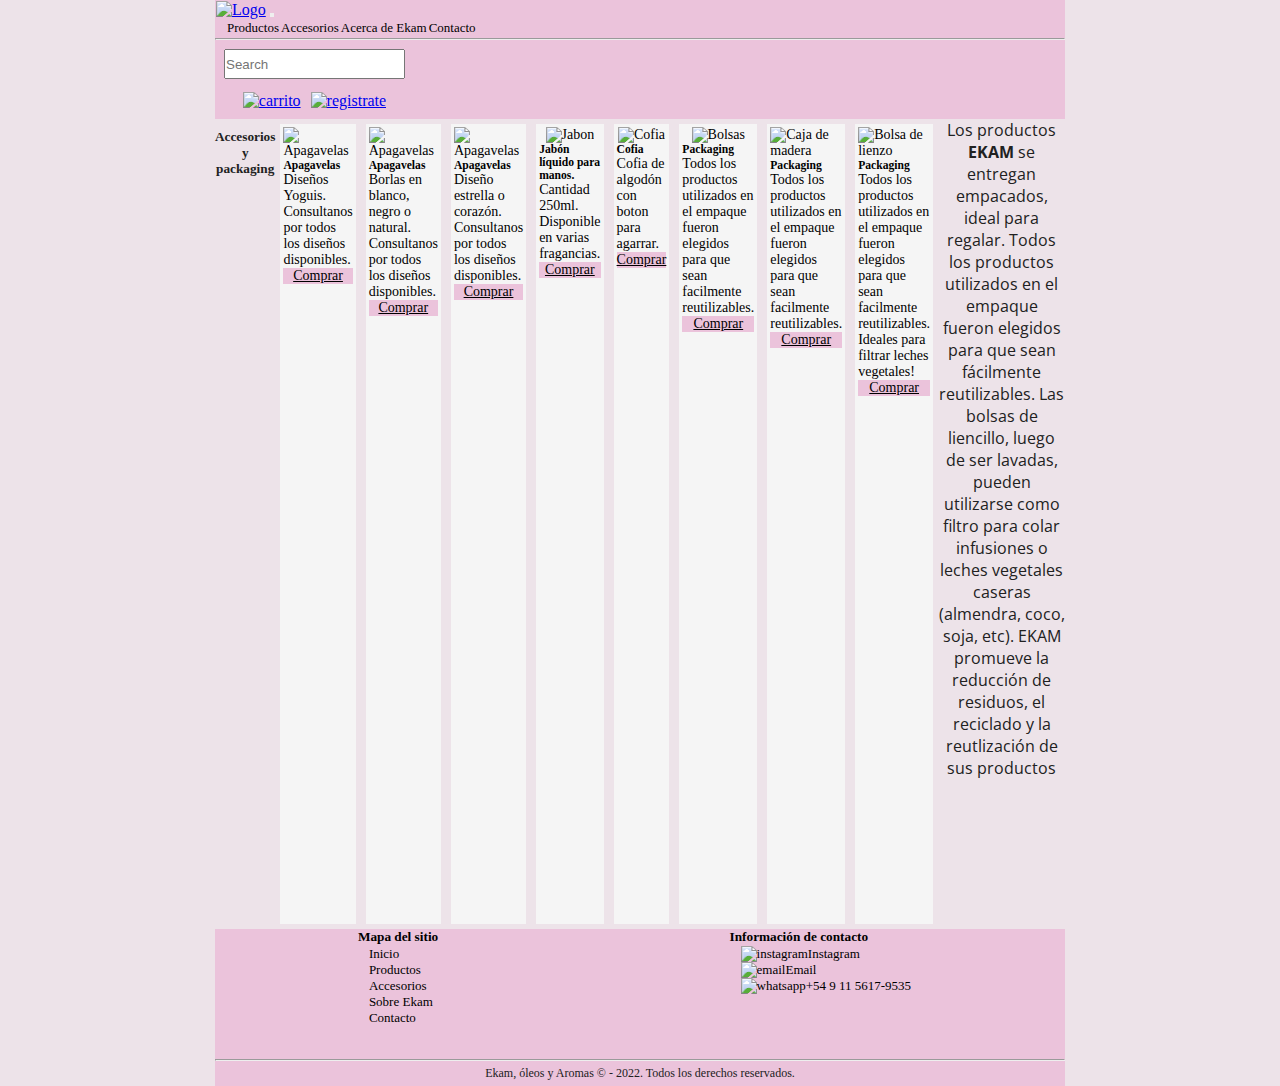
==== pages/accesorios.html @ 089a938b "modifique el index y agregue estilos a todos los html" ====
<!DOCTYPE html>
<html lang="en">
  <head>
    <meta charset="UTF-8">
    <meta http-equiv="X-UA-Compatible" content="IE=edge">
    <meta name="viewport" content="width=device-width, initial-scale=1.0">
    <!-- Keywords -->
    <meta name="keywords" content="apagavelas, jabon perfumado, aromatizadores, Ekam, velas de soja, artesanal"/>
    <!-- descripcion -->
    <meta name="description" content="tenemos accesorios para las velas como apagavelas, difusores, aceites, y mas productos artesanales"/>
    <!-- Typo -->
    <link
    rel="stylesheet"
    href="https://fonts.googleapis.com/css2?family=Open+Sans:ital,wght@1,300;1,400;1,500&display=swap"/>
    <!-- Icono pastaña web -->
    <link rel="icon" href="https://res.cloudinary.com/dd68h7zlq/image/upload/v1663432617/Proyecto%20final%20Coder/EKAM_Logo_niy2fd.png"/>
    <title>Ekam | Accesorios</title>
    <!-- CSS Bootstrap -->
    <link href="https://cdn.jsdelivr.net/npm/bootstrap@5.2.1/dist/css/bootstrap.min.css" rel="stylesheet" integrity="sha384-iYQeCzEYFbKjA/T2uDLTpkwGzCiq6soy8tYaI1GyVh/UjpbCx/TYkiZhlZB6+fzT" crossorigin="anonymous">
    <!-- CSS Propio -->
    <link rel="stylesheet" href="../css/style.css">
  </head>
  <body>
    <!-- header -->
    <Header class="header">
        <nav class="navbar navbar-expand-lg color-nav">
            <div class="container-fluid">
              <a class="logo" href="../index.html"><img src="https://res.cloudinary.com/dd68h7zlq/image/upload/v1663432617/Proyecto%20final%20Coder/EKAM_Logo_niy2fd.png" alt="Logo" class="logo"
              /></a>
              <button
                class="navbar-toggler"
                type="button"
                data-bs-toggle="collapse"
                data-bs-target="#navbarNav"
                aria-controls="navbarNav"
                aria-expanded="false"
                aria-label="Toggle navigation">
                <span class="navbar-toggler-icon"></span>
              </button>
              <div class="collapse navbar-collapse" id="navbarNav">
                <ul class="navbar-nav d-flex">
                  <li class="nav-item">
                    <a class="nav-link" href="../pages/productos.html">Productos</a>
                  </li>
                  <li class="nav-item">
                    <a class="nav-link" href="../pages/accesorios.html">Accesorios</a>
                  </li>
                  <li class="nav-item">
                    <a class="nav-link" href="../pages/aboutus.html">Acerca de Ekam</a>
                  </li>
                  <li class="nav-item">
                    <a class="nav-link" href="../pages/contacto.html">Contacto</a>
                  </li>
                </ul>
              </div>
            </div>
          </nav>
          <hr>
      <nav class="navbar">
        <div class="container-fluid">
           <form class="d-flex" role="search">
                <input class="form-control me-2" type="search" placeholder="Search" aria-label="Search">
           </form> 
           <div class="loginCarrito">
              <a href="./productos.html"
            ><img
              src="https://res.cloudinary.com/dd68h7zlq/image/upload/v1664135512/Proyecto%20final%20Coder/icons8-carrito-de-compras-100_geldiu.png"
              alt="carrito" height="30px" class="iconos"/></a>
              <a href="./contacto.html"
            ><img
              src="https://res.cloudinary.com/dd68h7zlq/image/upload/v1664135512/Proyecto%20final%20Coder/icons8-usuario-de-g%C3%A9nero-neutro-100_lo8odv.png"
              alt="registrate" height="30px" class="iconos"/></a>
          </div>
        </div>
      </nav>
    </Header>

    <!-- main -->
    <main class="main-container-accesorios d-flex row">
      <h1 hidden>Accesorios</h1>
      <h5 class="tituloAccesorios">Accesorios y packaging</h5>
      <div class="containerAccesorios d-flex row">
        <div class="card" style="max-width: 400px">
          <div class="row g-0">
            <div class="col-md-5 d-flex">
              <img
                src="https://res.cloudinary.com/dd68h7zlq/image/upload/v1662941827/Proyecto%20final%20Coder/dise%C3%B1os_fzwfvs.jpg"
                class="img-fluid rounded-start"
                alt="Apagavelas"
              />
            </div>
            <div class="col-md-7">
              <div class="card-body">
                <h5 class="card-title">Apagavelas</h5>
                <p class="card-text">
                  Diseños Yoguis. Consultanos por todos los diseños disponibles.
                </p>
                <a href="./accesorios.html" class="btn">Comprar</a>
              </div>
            </div>
          </div>
        </div>
        <div class="card" style="max-width: 400px">
          <div class="row g-0">
            <div class="col-md-5 d-flex">
              <img
                src="https://res.cloudinary.com/dd68h7zlq/image/upload/v1662941827/Proyecto%20final%20Coder/borlas_auxlx7.jpg"
                class="img-fluid rounded-start"
                alt="Apagavelas"
              />
            </div>
            <div class="col-md-7">
              <div class="card-body">
                <h5 class="card-title">Apagavelas</h5>
                <p class="card-text">
                  Borlas en blanco, negro o natural. Consultanos por todos los diseños disponibles.
                </p>
                <a href="./accesorios.html" class="btn">Comprar</a>
              </div>
            </div>
          </div>
        </div>
        <div class="card" style="max-width: 400px">
          <div class="row g-0">
            <div class="col-md-5 d-flex">
              <img
                src="https://res.cloudinary.com/dd68h7zlq/image/upload/v1662941827/Proyecto%20final%20Coder/articulo_1501_zeodff.jpg"
                class="img-fluid rounded-start"
                alt="Apagavelas"
              />
            </div>
            <div class="col-md-7">
              <div class="card-body">
                <h5 class="card-title">Apagavelas</h5>
                <p class="card-text">
                  Diseño estrella o corazón. Consultanos por todos los diseños disponibles.
                </p>
                <a href="./accesorios.html" class="btn">Comprar</a>
              </div>
            </div>
          </div>
        </div>
        <div class="card" style="max-width: 400px">
          <div class="row g-0">
            <div class="col-md-5 d-flex">
              <img
                src="https://res.cloudinary.com/dd68h7zlq/image/upload/v1663779561/Proyecto%20final%20Coder/Jabon_emjldt.jpg"
                class="img-fluid rounded-start"
                alt="Jabon"
              />
            </div>
            <div class="col-md-7">
              <div class="card-body">
                <h5 class="card-title">Jabón líquido para manos.</h5>
                <p class="card-text">
                  Cantidad 250ml. Disponible en varias fragancias.
                </p>
                <a href="./accesorios.html" class="btn">Comprar</a>
              </div>
            </div>
          </div>
        </div>
        <div class="card" style="max-width: 400px">
          <div class="row g-0">
            <div class="col-md-5 d-flex">
              <img
                src="https://res.cloudinary.com/dd68h7zlq/image/upload/v1662941800/Proyecto%20final%20Coder/cofia1_yhhnia.jpg"
                class="img-fluid rounded-start"
                alt="Cofia"
              />
            </div>
            <div class="col-md-7">
              <div class="card-body">
                <h5 class="card-title">Cofia</h5>
                <p class="card-text">
                  Cofia de algodón con boton para agarrar.
                </p>
                <a href="./accesorios.html" class="btn">Comprar</a>
              </div>
            </div>
          </div>
        </div>
        <div class="card" style="max-width: 400px">
          <div class="row g-0">
            <div class="col-md-5 d-flex">
              <img
                src="https://res.cloudinary.com/dd68h7zlq/image/upload/v1662941766/Proyecto%20final%20Coder/bolsa_lprak3.jpg"
                class="img-fluid rounded-start"
                alt="Bolsas"
              />
            </div>
            <div class="col-md-7">
              <div class="card-body">
                <h5 class="card-title">Packaging</h5>
                <p class="card-text">
                  Todos los productos utilizados en el empaque fueron elegidos
                  para que sean facilmente reutilizables.
                </p>
                <a href="./accesorios.html" class="btn">Comprar</a>
              </div>
            </div>
          </div>
        </div>
        <div class="card" style="max-width: 400px">
          <div class="row g-0">
            <div class="col-md-5 d-flex">
              <img
                src="https://res.cloudinary.com/dd68h7zlq/image/upload/v1662941766/Proyecto%20final%20Coder/caja_hcigps.jpg"
                class="img-fluid rounded-start"
                alt="Caja de madera"
              />
            </div>
            <div class="col-md-7">
              <div class="card-body">
                <h5 class="card-title">Packaging</h5>
                <p class="card-text">
                  Todos los productos utilizados en el empaque fueron elegidos
                  para que sean facilmente reutilizables.
                </p>
                <a href="./accesorios.html" class="btn">Comprar</a>
              </div>
            </div>
          </div>
        </div>
        <div class="card" style="max-width: 400px">
          <div class="row g-0">
            <div class="col-md-5 d-flex">
              <img
                src="https://res.cloudinary.com/dd68h7zlq/image/upload/v1662941766/Proyecto%20final%20Coder/bolsa_de_lienzo_ifhvyk.jpg"
                class="img-fluid rounded-start"
                alt="Bolsa de lienzo"
              />
            </div>
            <div class="col-md-7">
              <div class="card-body">
                <h5 class="card-title">Packaging</h5>
                <p class="card-text">
                  Todos los productos utilizados en el empaque fueron elegidos
                  para que sean facilmente reutilizables. Ideales para filtrar
                  leches vegetales!
                </p>
                <a href="./accesorios.html" class="btn">Comprar</a>
              </div>
            </div>
          </div>
        </div>
      </div>
      <div class="container">
        <P> Los productos <strong>EKAM</strong> se entregan empacados, ideal para regalar.
          Todos los productos utilizados en el empaque fueron elegidos para que sean fácilmente reutilizables.
          Las bolsas de liencillo, luego de ser lavadas, pueden utilizarse como filtro para colar infusiones o leches vegetales caseras (almendra, coco, soja, etc).
          EKAM promueve la reducción de residuos, el reciclado y la reutlización de sus productos
        </P>
      </div>
    </main>

    <!-- footer -->
    <footer>
      <div class="footer">
        <section class="mapa">
          <h5>Mapa del sitio</h5>
          <ul>
            <li>
              <a href="../index.html">Inicio</a>
              <a href="../pages/productos.html">Productos</a>
              <a href="../pages/accesorios.html">Accesorios</a>
              <a href="../pages/aboutus.html">Sobre Ekam</a>
              <a href="../pages/contacto.html">Contacto</a>
            </li>
          </ul>
        </section>
        <section class="redes">
          <h5>Información de contacto</h5>
          <ul>
            <li>
              <a
                href="https://www.instagram.com/ekam.oleosyaromas/"
                target="_blank"
                class="fa fa-instagram"
                ><img src="https://res.cloudinary.com/dd68h7zlq/image/upload/v1664135512/Proyecto%20final%20Coder/icons8-instagram-100_a3oon4.png" alt="instagram" height="30px">Instagram</a
              >
              <a
                href="https://mailto:elerom2009@gmail.com/"
                target="_blank"
                class="fa fa-gmail"
                ><img src="https://res.cloudinary.com/dd68h7zlq/image/upload/v1664135513/Proyecto%20final%20Coder/icons8-gmail-100_prlj9f.png" alt="email" height="30px">Email</a
              >
              <a
                href="https://wa.me/+54 9 11 5617-9535"
                target="_blank"
                class="fa fa-whatsapp"
                ><img src="https://res.cloudinary.com/dd68h7zlq/image/upload/v1664135512/Proyecto%20final%20Coder/icons8-whatsapp-100_rndmjx.png" alt="whatsapp" height="30px">+54 9 11 5617-9535</a
              >
            </li>
          </ul>
        </section>
      </div>
      <hr>
      <div class="copy">
        <p>
          Ekam, óleos y Aromas &copy; - 2022. Todos los derechos reservados.
        </p>
      </div>
    </footer>
 
    <!-- JavaScript Bundle with Popper -->
  <script src="https://cdn.jsdelivr.net/npm/bootstrap@5.2.1/dist/js/bootstrap.bundle.min.js" integrity="sha384-u1OknCvxWvY5kfmNBILK2hRnQC3Pr17a+RTT6rIHI7NnikvbZlHgTPOOmMi466C8" crossorigin="anonymous"></script>
</body>
</html>
---- css/style.css ----
/*main
@import url('https://fonts.googleapis.com/css2?family=Open+Sans:ital,wght@1,300;1,400;1,500&display=swap');
rules: font-family: 'Open Sans', sans-serif;
*/
.mainIndex {
  min-height: 90vh;
  margin-bottom: 15px; }

.cardIndex {
  --bs-card-spacer-y: 0rem;
  --bs-card-spacer-x: 1rem;
  --bs-card-title-spacer-y: 0.5rem;
  --bs-card-border-width: 0;
  --bs-card-border-color: none;
  --bs-card-border-radius: 0;
  --bs-card-inner-border-radius: none;
  --bs-card-cap-padding-y: 0.5rem;
  --bs-card-cap-padding-x: 1rem;
  --bs-card-img-overlay-padding: 1rem;
  --bs-card-group-margin: 0.75rem;
  position: relative;
  display: flex;
  flex-direction: column;
  min-width: 0;
  word-wrap: break-word;
  border: none;
  border-radius: 0; }

.card-img {
  z-index: 0.7;
  filter: opacity(0.6); }

.card-img-overlay {
  display: flex;
  flex-direction: column;
  flex-wrap: wrap;
  justify-content: center;
  align-content: center;
  align-items: center;
  z-index: 1; }

h1.card-title,
h2.card-text {
  font-family: "Dancing Script", cursive;
  font-weight: 700px;
  text-align: center; }

section.containerP {
  display: flex;
  justify-content: center;
  flex-wrap: wrap;
  margin: 10px;
  justify-items: center; }
  section.containerP p {
    max-width: 700px;
    text-align: center;
    font-family: "Open Sans", sans-serif; }

div.carousel-inner {
  height: 350px;
  width: 350px; }

.carousel {
  height: 350px;
  width: 350px; }

div.containerCarousel {
  display: flex;
  justify-content: center; }

img.logo {
  width: 100px; }
  img.logo:hover {
    transform: scale(1.1); }

.header {
  background-color: #EBC3DB; }

a.nav-link {
  color: black; }
  a.nav-link:hover {
    color: #9F84BD;
    transform: scale(1.1); }

ul.navbar-nav.d-flex {
  justify-content: end;
  margin: 0; }

div.loginCarrito {
  display: flex;
  justify-content: center;
  flex-wrap: wrap;
  margin: 3px; }
  div.loginCarrito a {
    padding: 5px; }
    div.loginCarrito a:hover {
      transform: scale(1.1);
      color: #9F84BD; }

nav.navbar {
  background-color: #EBC3DB;
  display: flex;
  justify-items: flex-end;
  padding: 1px; }

form.d-flex {
  margin: 8px;
  height: 30px; }

div.container-fluid {
  padding: 0; }

hr {
  margin: 0; }

.footer {
  background-color: #EBC3DB;
  color: black;
  display: flex;
  flex-wrap: nowrap;
  justify-content: space-around;
  height: 130px; }

ul {
  list-style: none;
  padding: 0px 10px; }
  ul li {
    display: flex;
    flex-wrap: wrap;
    flex-direction: column;
    justify-content: flex-start;
    font-size: 13px;
    padding: 1px; }

li a {
  text-decoration: none;
  color: black; }
  li a:hover {
    color: #9F84BD; }

div.copy {
  display: flex;
  flex-wrap: nowrap;
  flex-direction: row;
  justify-content: center;
  margin: 0 auto;
  background-color: #EBC3DB; }
  div.copy p {
    height: 20px;
    font-size: 12px;
    margin-top: 5px; }

.mapa h6, .redes h6 {
  font-size: 14px;
  padding: 5px;
  margin-bottom: 0; }

h5.tiuloProductos {
  padding: 10px 0 10px 0;
  text-align: center;
  margin: 0 auto; }

div.card {
  font-family: "Dancing Script", cursive;
  font-size: 14px;
  color: black;
  background-color: whitesmoke;
  padding: 3px;
  margin: 5px; }

a.btn {
  background-color: #EBC3DB;
  color: black;
  display: flex;
  justify-content: center; }

div.container.row {
  margin: 0 auto;
  display: flex;
  flex-wrap: wrap;
  justify-content: center; }

.d-flex {
  display: flex;
  justify-content: center;
  margin: 0 auto; }

.tituloBio {
  font-family: "Open Sans", sans-serif;
  text-align: center;
  margin: 20px; }

div.containerBio p {
  font-family: "Open Sans", sans-serif;
  text-align: center;
  margin: 0 auto;
  margin-bottom: 10px;
  flex-wrap: wrap; }

main.containerBio {
  min-height: 90vh;
  margin-bottom: 30px;
  display: flex;
  flex-wrap: wrap;
  align-items: center;
  align-content: center;
  flex-direction: column; }

h5.tituloAccesorios {
  padding: 10px 0 10px 0;
  text-align: center;
  margin: 0 auto; }

div.container p {
  font-family: "Open Sans", sans-serif;
  max-width: 700px;
  text-align: center;
  margin: 0 auto;
  padding-bottom: 10px; }

main.contacto {
  min-height: 1000px; }

h5.contacto {
  display: flex;
  justify-content: center;
  padding-top: 15px; }

form.contacto {
  display: flex;
  justify-content: center;
  flex-direction: column;
  width: 400px;
  border-style: groove;
  border-color: #9F84BD;
  border-radius: 20px;
  margin: 10px;
  padding: 10px;
  background-color: #b497c731; }

.form-floating {
  max-width: 400px;
  padding: 10px; }

a.btn.contacto {
  display: flex;
  justify-content: center;
  align-self: center;
  width: 200px;
  border-style: groove;
  border: #9F84BD solid; }

.containerContacto {
  display: flex;
  justify-content: center; }

div.map {
  display: flex;
  justify-content: center; }

h6.showroom {
  padding-top: 10px;
  display: flex;
  justify-content: center; }

iframe {
  margin-top: 30px;
  height: 300px;
  margin-bottom: 30px; }

* {
  margin: 0;
  padding: 0;
  box-sizing: border-box; }

body {
  position: relative;
  margin: 0 auto;
  min-height: 100vh;
  color: #212121;
  justify-content: center;
  width: 850px;
  background-color: #EDE3E9; }

main {
  min-height: 90vh;
  margin-bottom: 15px; }

@media (min-width: 992px) {
  .navbar-expand-lg .navbar-collapse {
    display: flex;
    flex-basis: auto;
    flex-wrap: wrap;
    justify-content: flex-end;
    margin: 0;
    padding: 0; } }

@media (max-width: 767px) {
  div.container.row {
    display: flex;
    flex-wrap: wrap;
    justify-content: center;
    align-items: center;
    max-width: 700px; }
  div.card {
    width: 256px;
    height: 478px; }
  div.containerAccesorios.d-flex.row {
    display: flex;
    flex-wrap: wrap;
    justify-content: center;
    align-items: center;
    max-width: 700px;
    margin: 10px 0 10px 0; } }
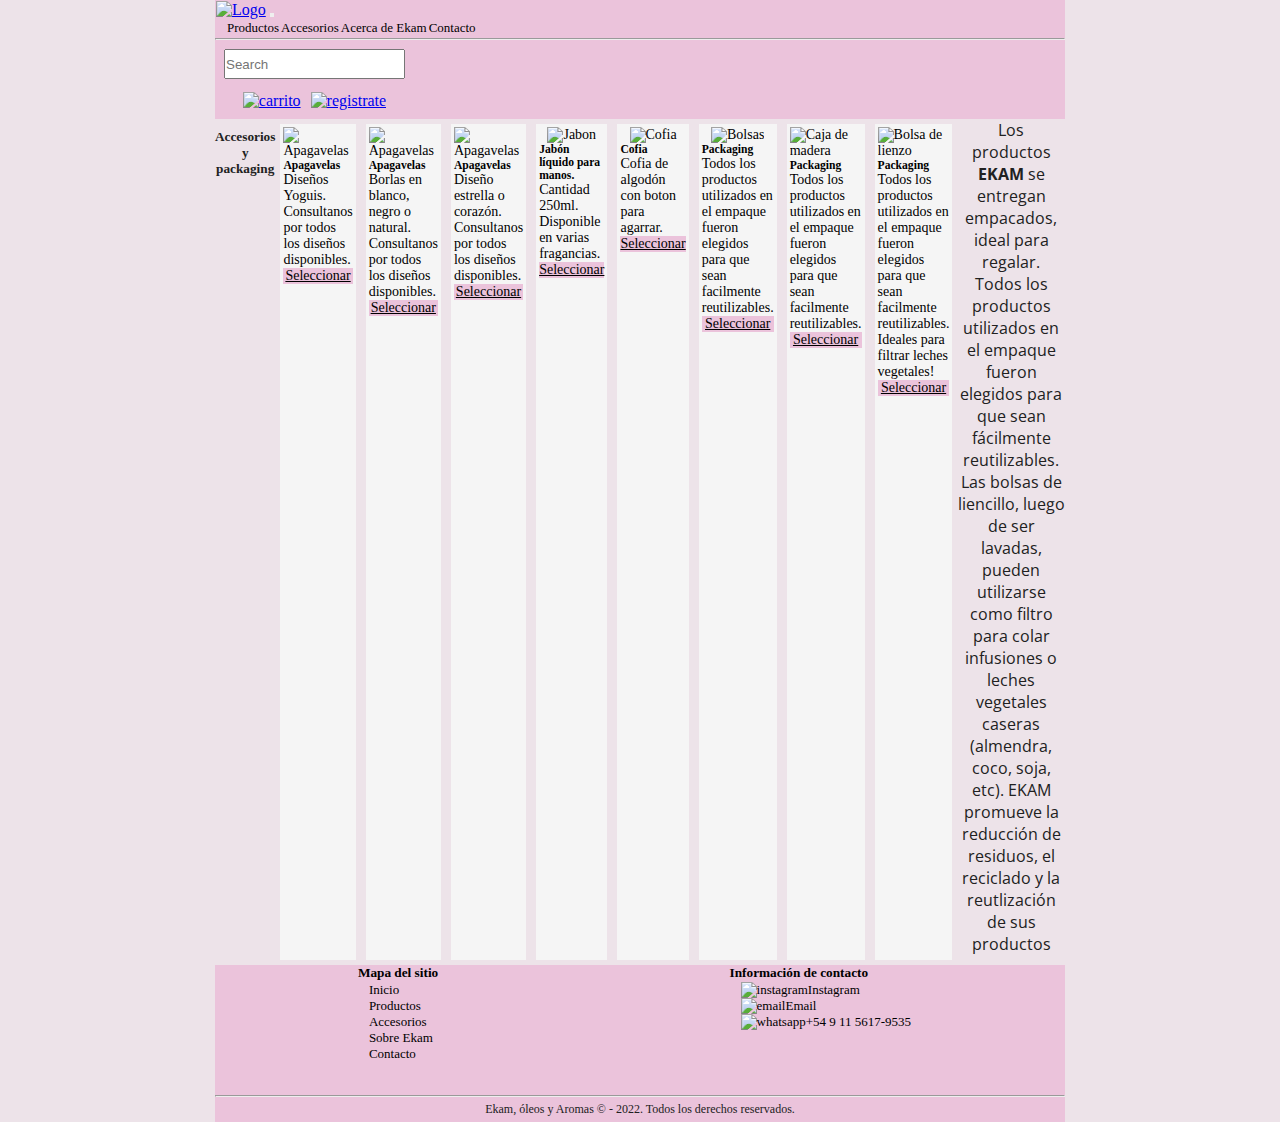
==== commit 6fc3c139: "modifique accesorios" ====
--- a/pages/accesorios.html
+++ b/pages/accesorios.html
@@ -95,7 +95,7 @@
                 <p class="card-text">
                   Diseños Yoguis. Consultanos por todos los diseños disponibles.
                 </p>
-                <a href="./accesorios.html" class="btn">Comprar</a>
+                <a href="./accesorios.html" class="btn">Seleccionar</a>
               </div>
             </div>
           </div>
@@ -115,7 +115,7 @@
                 <p class="card-text">
                   Borlas en blanco, negro o natural. Consultanos por todos los diseños disponibles.
                 </p>
-                <a href="./accesorios.html" class="btn">Comprar</a>
+                <a href="./accesorios.html" class="btn">Seleccionar</a>
               </div>
             </div>
           </div>
@@ -135,7 +135,7 @@
                 <p class="card-text">
                   Diseño estrella o corazón. Consultanos por todos los diseños disponibles.
                 </p>
-                <a href="./accesorios.html" class="btn">Comprar</a>
+                <a href="./accesorios.html" class="btn">Seleccionar</a>
               </div>
             </div>
           </div>
@@ -155,7 +155,7 @@
                 <p class="card-text">
                   Cantidad 250ml. Disponible en varias fragancias.
                 </p>
-                <a href="./accesorios.html" class="btn">Comprar</a>
+                <a href="./accesorios.html" class="btn">Seleccionar</a>
               </div>
             </div>
           </div>
@@ -175,7 +175,7 @@
                 <p class="card-text">
                   Cofia de algodón con boton para agarrar.
                 </p>
-                <a href="./accesorios.html" class="btn">Comprar</a>
+                <a href="./accesorios.html" class="btn">Seleccionar</a>
               </div>
             </div>
           </div>
@@ -196,7 +196,7 @@
                   Todos los productos utilizados en el empaque fueron elegidos
                   para que sean facilmente reutilizables.
                 </p>
-                <a href="./accesorios.html" class="btn">Comprar</a>
+                <a href="./accesorios.html" class="btn">Seleccionar</a>
               </div>
             </div>
           </div>
@@ -217,7 +217,7 @@
                   Todos los productos utilizados en el empaque fueron elegidos
                   para que sean facilmente reutilizables.
                 </p>
-                <a href="./accesorios.html" class="btn">Comprar</a>
+                <a href="./accesorios.html" class="btn">Seleccionar</a>
               </div>
             </div>
           </div>
@@ -239,7 +239,7 @@
                   para que sean facilmente reutilizables. Ideales para filtrar
                   leches vegetales!
                 </p>
-                <a href="./accesorios.html" class="btn">Comprar</a>
+                <a href="./accesorios.html" class="btn">Seleccionar</a>
               </div>
             </div>
           </div>
